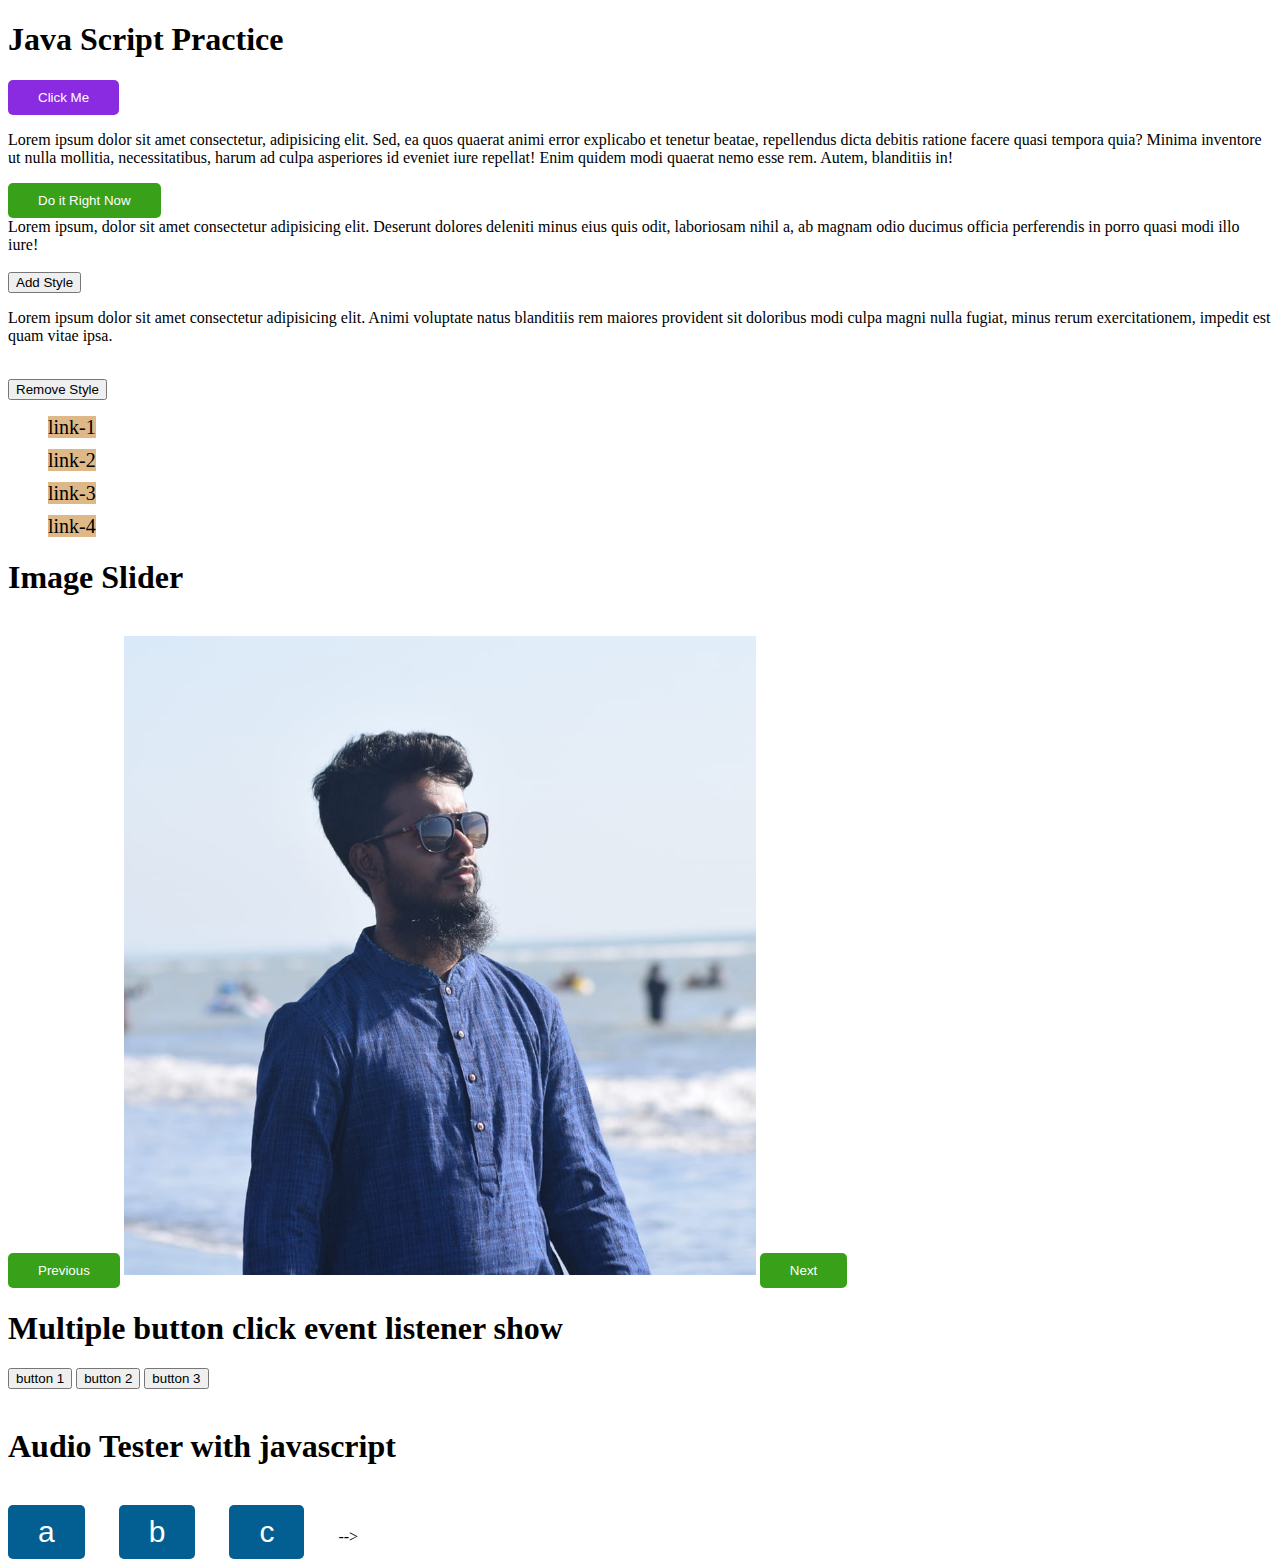
==== index.html @ 01b11bc4 "first commit" ====
<!DOCTYPE html>
<html lang="en">
<head>
    <meta charset="UTF-8">
    <meta http-equiv="X-UA-Compatible" content="IE=edge">
    <meta name="viewport" content="width=device-width, initial-scale=1.0">
    <link rel="stylesheet" href="style.css">
    <title>js practice</title>
</head>

<body>
    <h1 class="head-1" id="head-id-1">Java Script Practice</h1>

    <button type="button" class="btn-1" id="button-id-1" onclick="alertKoro()">Click Me</button>


    <p class="para-1" id="para-id-1">Lorem ipsum dolor sit amet consectetur, adipisicing elit. Sed, ea quos quaerat animi error explicabo et tenetur beatae, repellendus dicta debitis ratione facere quasi tempora quia? Minima inventore ut nulla mollitia, necessitatibus, harum ad culpa asperiores id eveniet iure repellat! Enim quidem modi quaerat nemo esse rem. Autem, blanditiis in!</p>
    
    <button type="button" class="btn-2" id="button-id-2">Do it Right Now</button>

    <article>
        Lorem ipsum, dolor sit amet consectetur adipisicing elit. Deserunt dolores deleniti minus eius quis odit, laboriosam nihil a, ab magnam odio ducimus officia perferendis in porro quasi modi illo iure!
    </article>
    <br>
    <!-- style added function  -->
    <button onclick="addStyle()" class="add-style">Add Style</button>
    <p class="para-style">Lorem ipsum dolor sit amet consectetur adipisicing elit. Animi voluptate natus blanditiis rem maiores provident sit doloribus modi culpa magni nulla fugiat, minus rerum exercitationem, impedit est quam vitae ipsa.</p>
    <br>
    <button onclick="removeStyle()" class="remove-style">Remove Style</button>
    <!-- style added function  -->

    <ul>
        <li><a href="#">link-1</a></li>
        <li><a href="#">link-2</a></li>
        <li><a href="#">link-3</a></li>
        <li><a href="#">link-4</a></li>
    </ul>
<h1>Image Slider</h1>
<br>
    <button type="button" class="btn-22 btn-2" id="button-id-28" onclick="previous()">Previous</button>
    <img src="images/shahin01.jpg" id="myImage" alt="" style="width: 50%; display: inline;">
    <button type="button" class="btn-23 btn-2" id="button-id-29" onclick="next()">Next</button>
    <!-- <img src="images/shahin02.jpg" alt="" style="width: 50%; display: inline;"> -->
    <br>
    <h1 class="btnTextShow">Multiple button click event listener show </h1>
    <button class="btn-text-dekhao">button 1</button>
    <button class="btn-text-dekhao">button 2</button>
    <button class="btn-text-dekhao">button 3</button>

    <br>
    <br>
    <h1>Audio Tester with javascript</h1>
    <br>
    <button class="audio-btn a">a</button>
    <button class="audio-btn b">b</button>
    <button class="audio-btn c">c</button>



    <!-- <script src="dom.js"></script> -->
    <!-- <script src="hello.js"></script> -->
    <!-- <script src="digit-spelling.js"></script> -->
    <!-- <script src="vowel-consonent.js"></script> -->
    <!-- <script src="sumofnumbers.js"></script> -->
    <!-- <script src="print-even.js"></script> -->
    <!-- <script src="ternaryoperator.js"></script> -->
    <!-- <script src="function.js"></script> -->
    <!-- <script src="array.js"></script> -->
    <!-- <script src="number-sort.js"></script> -->
    <!-- <script src="highest-score.js"></script> -->
    <!-- <script src="two-dimentional-array.js"></script> -->
    <!-- <script src="object.js"></script> -->
    <!-- <script src="guessing-game.js"></script> -->
    <!-- <script src="date-object.js"></script> -->
    <!-- <script src="image-slider.js"></script>
    <!-- <script src="add-style-btn.js"></script> -->
    <!-- <script src="event-listener.js"></script> -->
    <!-- <script src="multiple-btn-listen.js"></script> -->
    <!-- <script src="audio-tester.js"></script> --> -->
</body>
</html>
---- style.css ----
.btn-1{
    background-color: blueviolet;
    padding: 10px 30px;
    color: #fff;
    border: none;
    border-radius: 5px;
    margin-right: 30px;
}
.btn-2{
    background-color: #39a01a;
    padding: 10px 30px;
    color: #fff;
    border: none;
    border-radius: 5px;
}
li{
    list-style: none;
    margin-bottom: 10px;
}
a{
    text-decoration: none;
    color: black;
    background-color: burlywood;
    font-size: 20px;
}

.p-style{
    background-color: rebeccapurple;
    color: #fff;
    font-size: 32px;
    font-weight: bold;
    font-style: italic;
}

.head-style{
    background-color: salmon;
    padding: 10px;
    font-weight: 700;
    color: #fff;
}

.audio-btn{
    background-color: #035e92;
    padding: 10px 30px;
    color: #fff;
    border: none;
    font-size: 30px;
    border-radius: 5px;
    margin-right: 30px;
}

.anim{
    box-shadow: 0px 15px 18px 0px tomato;
    opacity: 0.5;
}
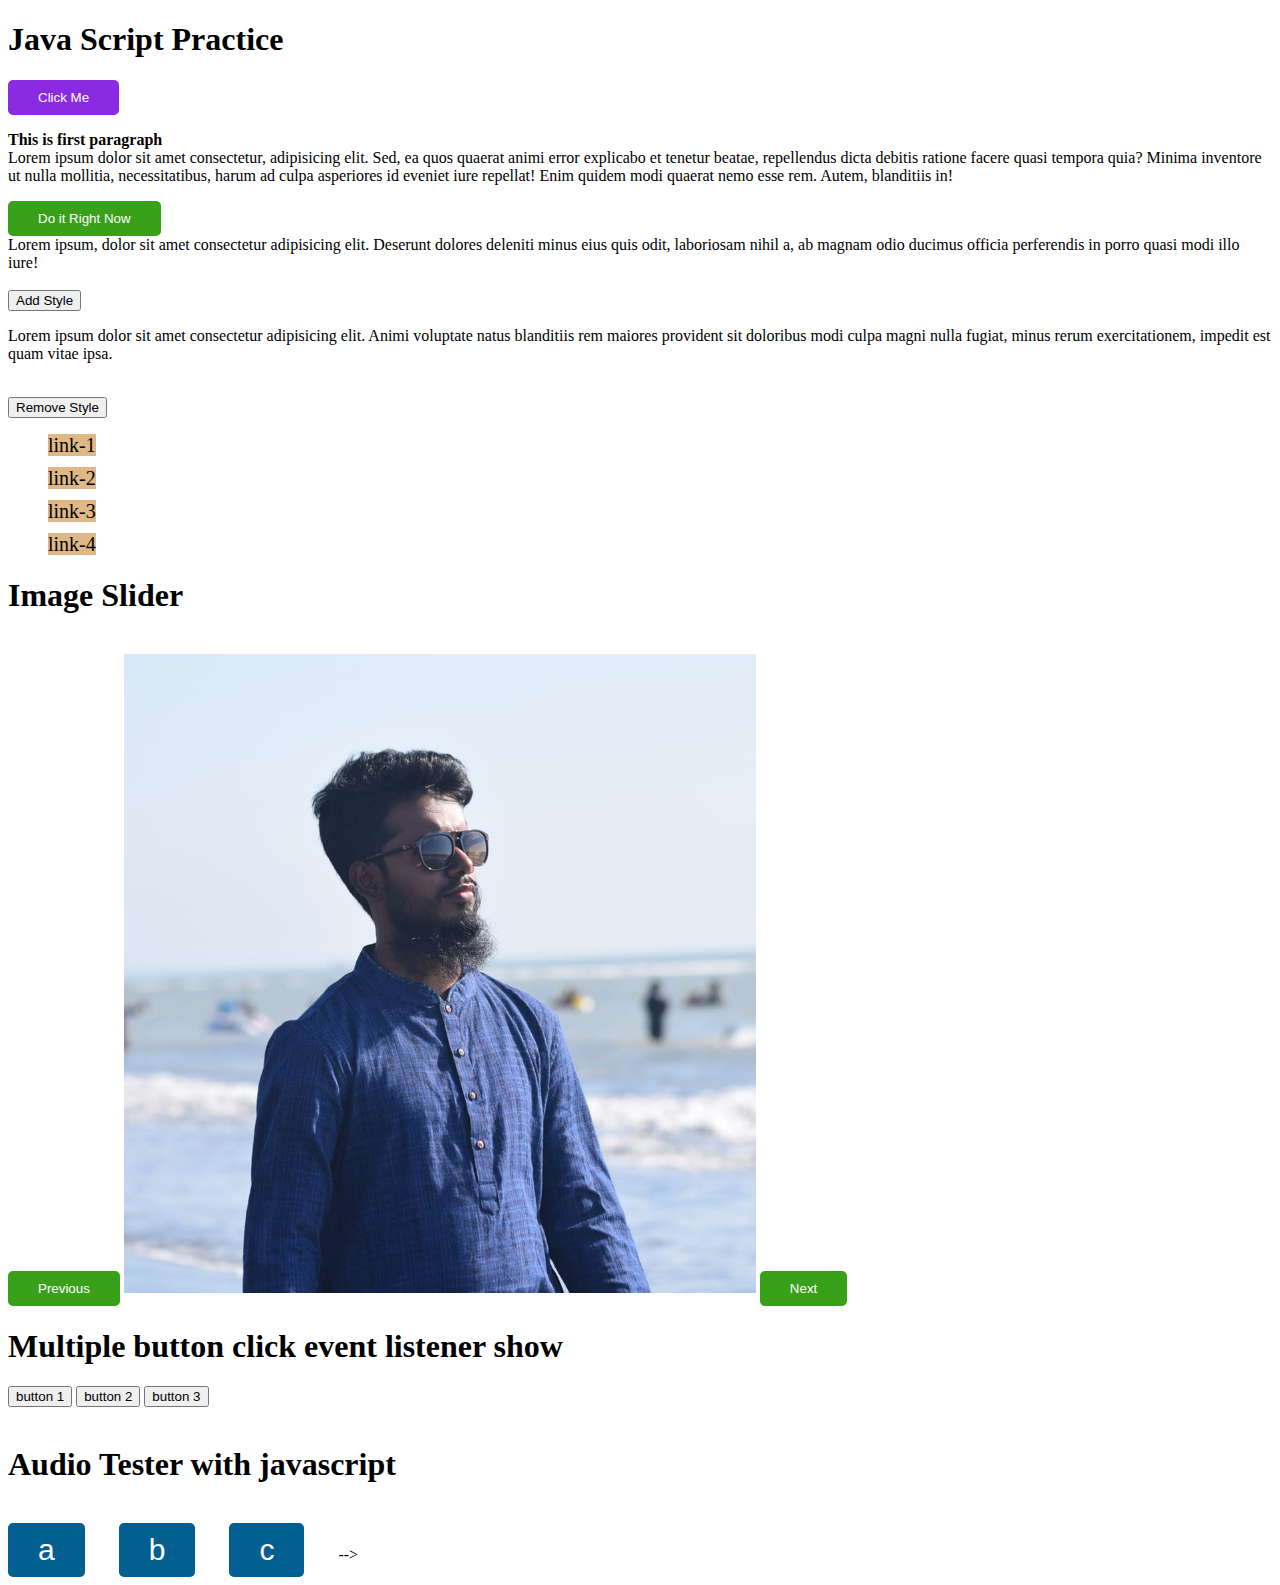
==== commit 240fb6c5: "duplicate checker" ====
--- a/index.html
+++ b/index.html
@@ -1,61 +1,94 @@
 <!DOCTYPE html>
 <html lang="en">
-<head>
-    <meta charset="UTF-8">
-    <meta http-equiv="X-UA-Compatible" content="IE=edge">
-    <meta name="viewport" content="width=device-width, initial-scale=1.0">
-    <link rel="stylesheet" href="style.css">
+  <head>
+    <meta charset="UTF-8" />
+    <meta http-equiv="X-UA-Compatible" content="IE=edge" />
+    <meta name="viewport" content="width=device-width, initial-scale=1.0" />
+    <link rel="stylesheet" href="style.css" />
     <title>js practice</title>
-</head>
+  </head>
 
-<body>
+  <body>
     <h1 class="head-1" id="head-id-1">Java Script Practice</h1>
 
-    <button type="button" class="btn-1" id="button-id-1" onclick="alertKoro()">Click Me</button>
+    <button type="button" class="btn-1" id="button-id-1" onclick="alertKoro()">
+      Click Me
+    </button>
 
+    <p class="para-1" id="para-id-1">
+      <b>This is first paragraph</b><br />Lorem ipsum dolor sit amet
+      consectetur, adipisicing elit. Sed, ea quos quaerat animi error explicabo
+      et tenetur beatae, repellendus dicta debitis ratione facere quasi tempora
+      quia? Minima inventore ut nulla mollitia, necessitatibus, harum ad culpa
+      asperiores id eveniet iure repellat! Enim quidem modi quaerat nemo esse
+      rem. Autem, blanditiis in!
+    </p>
 
-    <p class="para-1" id="para-id-1">Lorem ipsum dolor sit amet consectetur, adipisicing elit. Sed, ea quos quaerat animi error explicabo et tenetur beatae, repellendus dicta debitis ratione facere quasi tempora quia? Minima inventore ut nulla mollitia, necessitatibus, harum ad culpa asperiores id eveniet iure repellat! Enim quidem modi quaerat nemo esse rem. Autem, blanditiis in!</p>
-    
-    <button type="button" class="btn-2" id="button-id-2">Do it Right Now</button>
+    <button type="button" class="btn-2" id="button-id-2">
+      Do it Right Now
+    </button>
 
     <article>
-        Lorem ipsum, dolor sit amet consectetur adipisicing elit. Deserunt dolores deleniti minus eius quis odit, laboriosam nihil a, ab magnam odio ducimus officia perferendis in porro quasi modi illo iure!
+      Lorem ipsum, dolor sit amet consectetur adipisicing elit. Deserunt dolores
+      deleniti minus eius quis odit, laboriosam nihil a, ab magnam odio ducimus
+      officia perferendis in porro quasi modi illo iure!
     </article>
-    <br>
+    <br />
     <!-- style added function  -->
     <button onclick="addStyle()" class="add-style">Add Style</button>
-    <p class="para-style">Lorem ipsum dolor sit amet consectetur adipisicing elit. Animi voluptate natus blanditiis rem maiores provident sit doloribus modi culpa magni nulla fugiat, minus rerum exercitationem, impedit est quam vitae ipsa.</p>
-    <br>
+    <p class="para-style">
+      Lorem ipsum dolor sit amet consectetur adipisicing elit. Animi voluptate
+      natus blanditiis rem maiores provident sit doloribus modi culpa magni
+      nulla fugiat, minus rerum exercitationem, impedit est quam vitae ipsa.
+    </p>
+    <br />
     <button onclick="removeStyle()" class="remove-style">Remove Style</button>
     <!-- style added function  -->
 
     <ul>
-        <li><a href="#">link-1</a></li>
-        <li><a href="#">link-2</a></li>
-        <li><a href="#">link-3</a></li>
-        <li><a href="#">link-4</a></li>
+      <li><a href="#">link-1</a></li>
+      <li><a href="#">link-2</a></li>
+      <li><a href="#">link-3</a></li>
+      <li><a href="#">link-4</a></li>
     </ul>
-<h1>Image Slider</h1>
-<br>
-    <button type="button" class="btn-22 btn-2" id="button-id-28" onclick="previous()">Previous</button>
-    <img src="images/shahin01.jpg" id="myImage" alt="" style="width: 50%; display: inline;">
-    <button type="button" class="btn-23 btn-2" id="button-id-29" onclick="next()">Next</button>
+    <h1>Image Slider</h1>
+    <br />
+    <button
+      type="button"
+      class="btn-22 btn-2"
+      id="button-id-28"
+      onclick="previous()"
+    >
+      Previous
+    </button>
+    <img
+      src="images/shahin01.jpg"
+      id="myImage"
+      alt=""
+      style="width: 50%; display: inline"
+    />
+    <button
+      type="button"
+      class="btn-23 btn-2"
+      id="button-id-29"
+      onclick="next()"
+    >
+      Next
+    </button>
     <!-- <img src="images/shahin02.jpg" alt="" style="width: 50%; display: inline;"> -->
-    <br>
-    <h1 class="btnTextShow">Multiple button click event listener show </h1>
+    <br />
+    <h1 class="btnTextShow">Multiple button click event listener show</h1>
     <button class="btn-text-dekhao">button 1</button>
     <button class="btn-text-dekhao">button 2</button>
     <button class="btn-text-dekhao">button 3</button>
 
-    <br>
-    <br>
+    <br />
+    <br />
     <h1>Audio Tester with javascript</h1>
-    <br>
+    <br />
     <button class="audio-btn a">a</button>
     <button class="audio-btn b">b</button>
     <button class="audio-btn c">c</button>
-
-
 
     <!-- <script src="dom.js"></script> -->
     <!-- <script src="hello.js"></script> -->
@@ -76,6 +109,7 @@
     <!-- <script src="add-style-btn.js"></script> -->
     <!-- <script src="event-listener.js"></script> -->
     <!-- <script src="multiple-btn-listen.js"></script> -->
-    <!-- <script src="audio-tester.js"></script> --> -->
-</body>
-</html>+    <!-- <script src="audio-tester.js"></script> -->
+    -->
+  </body>
+</html>
